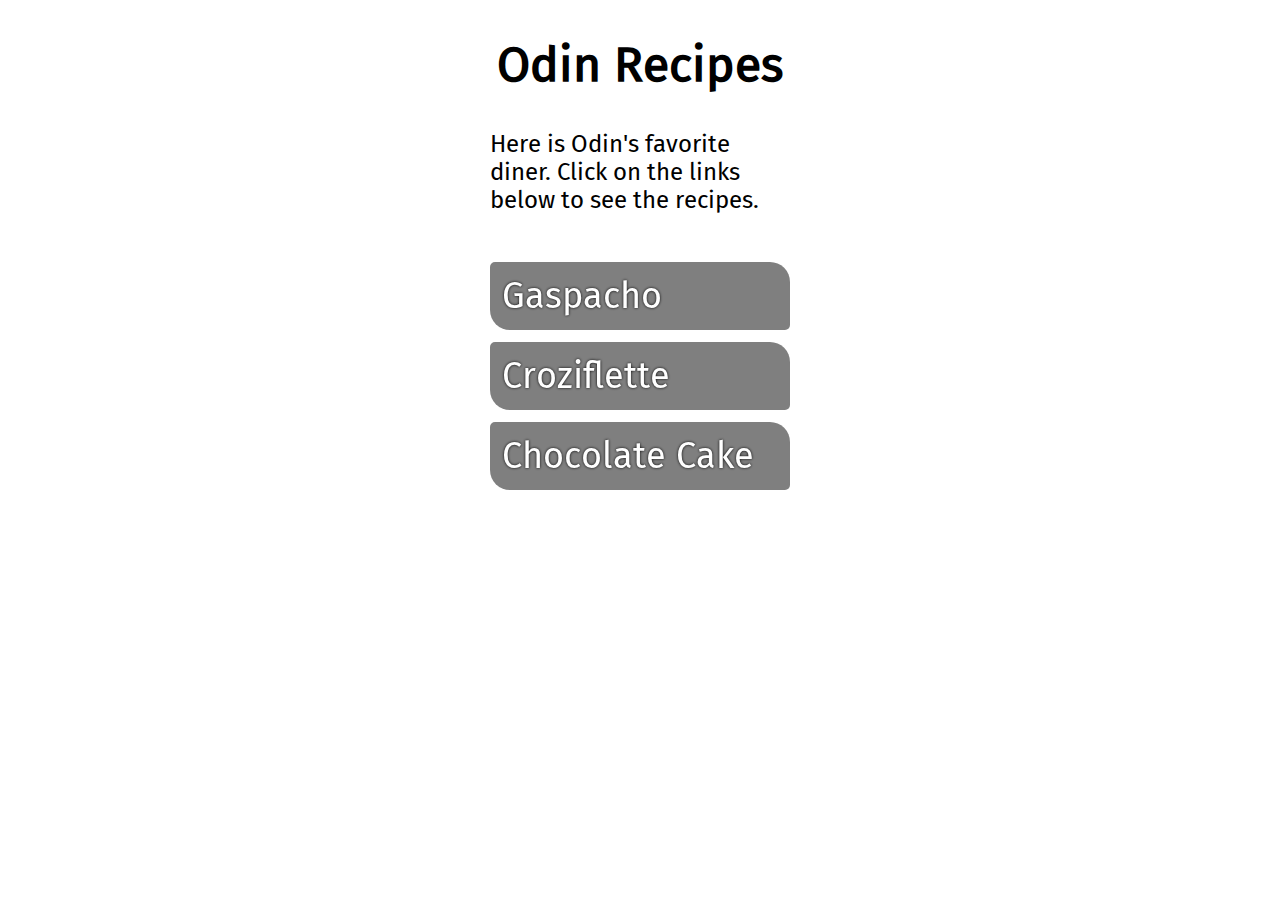
==== index.html @ 25b8ff6d "feat: style index page" ====
<!DOCTYPE html>
<html lang="en">

<head>
    <meta charset="UTF-8">
    <meta name="viewport" content="width=device-width, initial-scale=1.0">
    <title>Odin Recipes</title>
    <link rel="stylesheet" href="index.css">
</head>

<body>

</body>
<div class="container">
    <h1>Odin Recipes</h1>
    <p> Here is Odin's favorite diner. Click on the links below to see the recipes.
    <ul>
        <li>
            <div class="blur-back"><a href="recipes/gaspacho.html">Gaspacho</a></div>
        </li>
        <li>
            <div class="blur-back"><a href="recipes/croziflette.html">Croziflette</a>
            </div>
        </li>
        <li>
            <div class="blur-back"><a href="recipes/chocolate-cake.html">Chocolate Cake</a></div>
        </li>
    </ul>
    </p>
</div>

</html>
---- index.css ----
@font-face {
    font-family: "Fira Sans";
    src: url('fonts/fira/eot/FiraSans-Regular.eot');
    src: url('fonts/fira/eot/FiraSans-Regular.eot') format('embedded-opentype'),
        url('fonts/fira/woff2/FiraSans-Regular.woff2') format('woff2'),
        url('fonts/fira/woff/FiraSans-Regular.woff') format('woff'),
        url('fonts/fira/woff2/FiraSans-Regular.ttf') format('truetype');
}

.container {
    max-width: 400px;
    margin: auto;
    font-family: "Fira Sans", sans-serif;
}

h1 {
    text-align: center;
    margin: 36px auto;
    font-size: 48px;
}

p {
    width: 300px;
    font-size: 24px;
    margin: 36px auto 48px;
}

ul {
    padding: 0px;
}

li {
    width: 300px;
    list-style-type: none;
    margin: 12px auto;
    border-radius: 5px 20px;
    background-position: center;
    background-repeat: no-repeat;
    background-size: 100%;
    transition: 0.3s;
}

a {
    display: block;
    padding: 12px;
    text-decoration: none;
    font-size: 36px;
    color: white;
    text-shadow: 0px 0px 3px black;
    border-radius: 5px 20px;
    background-color: rgba(0, 0, 0, 0.5);
    backdrop-filter: blur(0px);
    transition: 0.3s;
}

li:hover {
    background-size: 125%;
}

a:hover {
    padding: 48px 12px;
    background-color: rgba(0, 0, 0, 0.5);
    backdrop-filter: blur(5px);
}

li:nth-child(1) {
    background-image: url("img/gaspacho.jpg");
}

li:nth-child(2) {
    background-image: url("img/croziflette.jpg");
}

li:nth-child(3) {
    background-image: url("img/chocolate-cake.jpg");
}
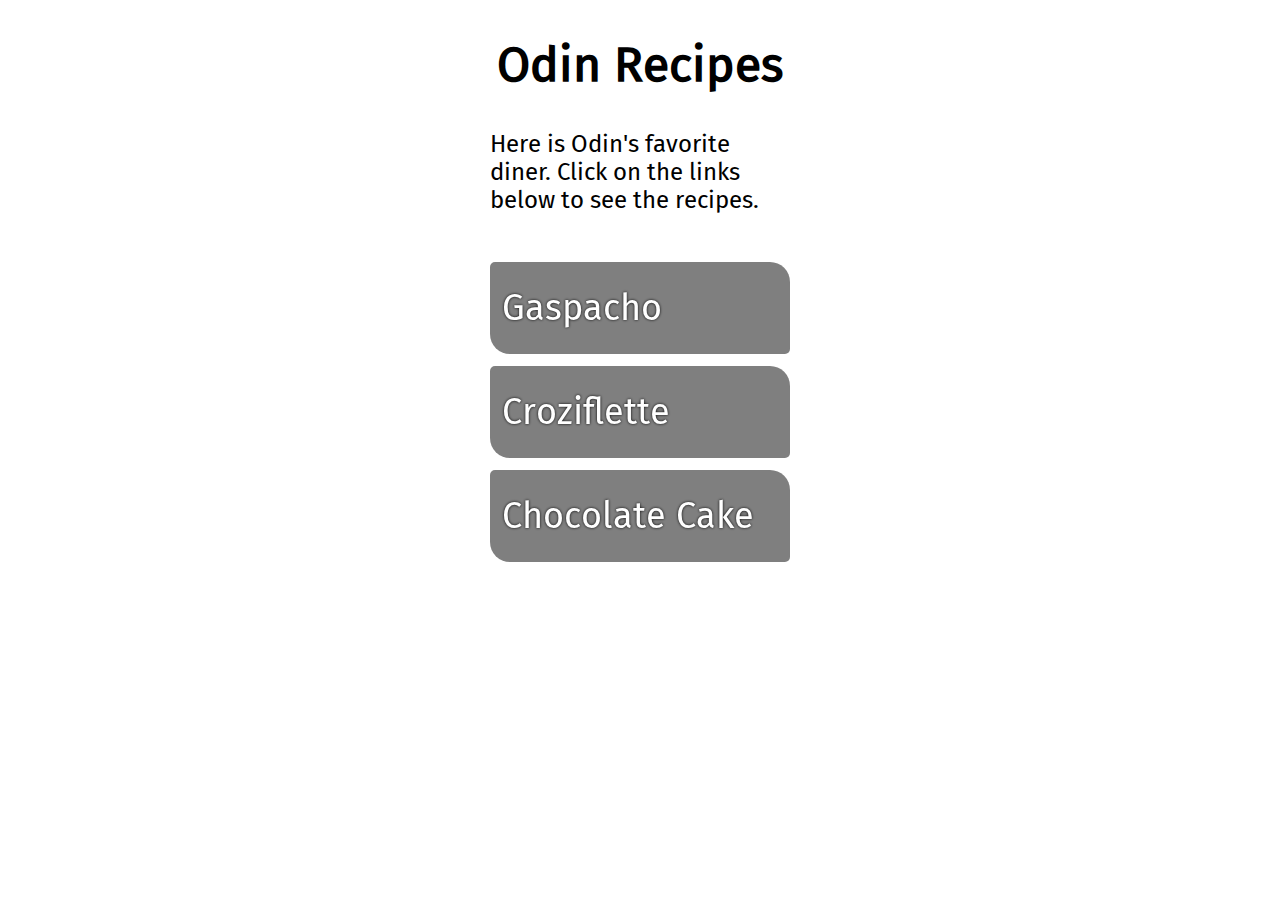
==== commit b3972871: "feat: improve hover on list" ====
--- a/index.html
+++ b/index.html
@@ -16,14 +16,13 @@
     <p> Here is Odin's favorite diner. Click on the links below to see the recipes.
     <ul>
         <li>
-            <div class="blur-back"><a href="recipes/gaspacho.html">Gaspacho</a></div>
+            <a href="recipes/gaspacho.html">Gaspacho</a>
         </li>
         <li>
-            <div class="blur-back"><a href="recipes/croziflette.html">Croziflette</a>
-            </div>
+            <a href="recipes/croziflette.html">Croziflette</a>
         </li>
         <li>
-            <div class="blur-back"><a href="recipes/chocolate-cake.html">Chocolate Cake</a></div>
+            <a href="recipes/chocolate-cake.html">Chocolate Cake</a>
         </li>
     </ul>
     </p>
--- a/index.css
+++ b/index.css
@@ -42,7 +42,7 @@
 
 a {
     display: block;
-    padding: 12px;
+    padding: 24px 12px;
     text-decoration: none;
     font-size: 36px;
     color: white;
@@ -63,6 +63,15 @@
     backdrop-filter: blur(5px);
 }
 
+ul:has(li:nth-child(1):hover) li:nth-child(2) a,
+ul:has(li:nth-child(1):hover) li:nth-child(3) a,
+ul:has(li:nth-child(2):hover) li:nth-child(1) a,
+ul:has(li:nth-child(2):hover) li:nth-child(3) a,
+ul:has(li:nth-child(3):hover) li:nth-child(1) a,
+ul:has(li:nth-child(3):hover) li:nth-child(2) a {
+    padding: 12px 12px;
+}
+
 li:nth-child(1) {
     background-image: url("img/gaspacho.jpg");
 }
